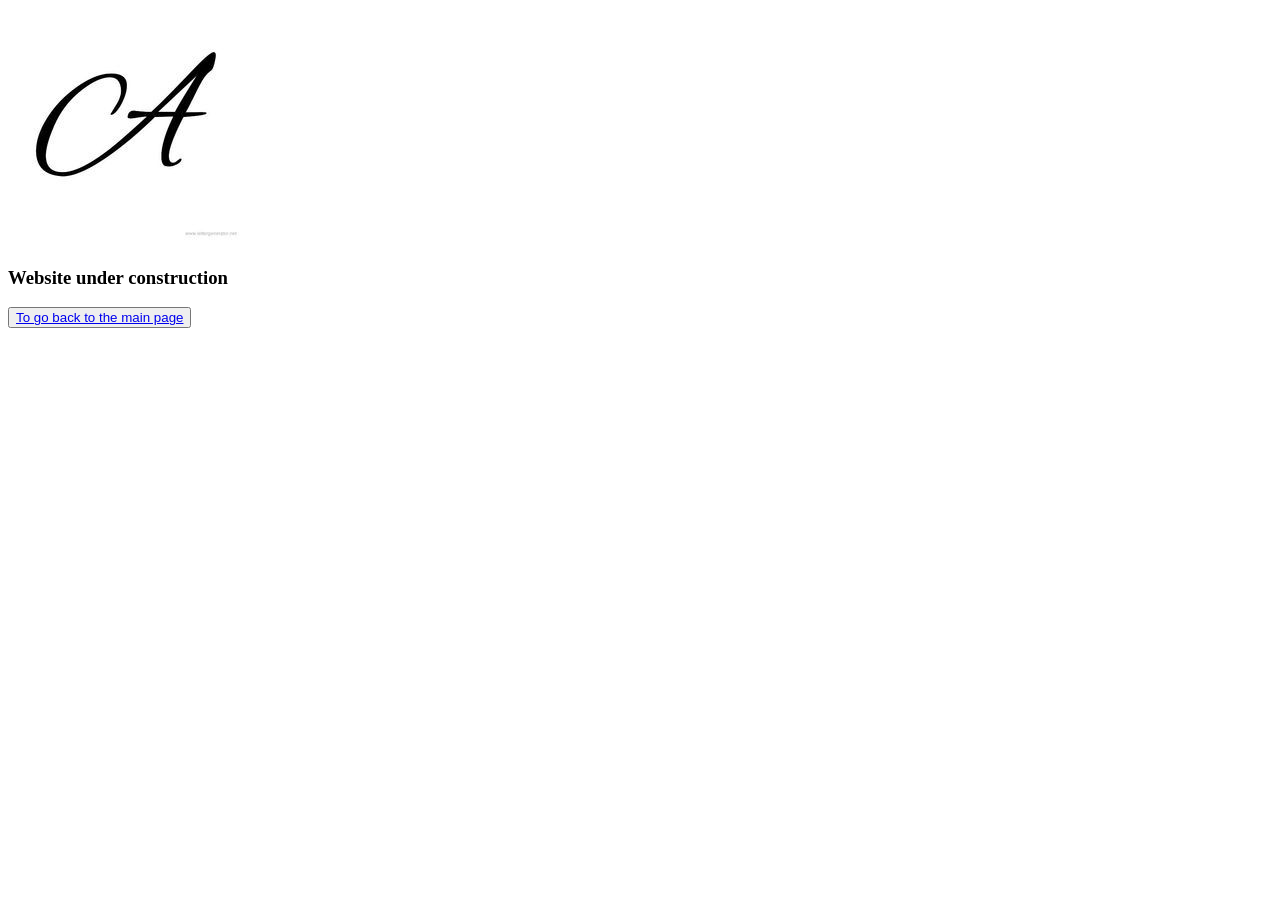
==== AboutUs.html @ 7b78022a "completed html and uploaded images" ====
<!DOCTYPE html>
<html lang="en">
<head>
    <meta charset="UTF-8">
    <meta name="viewport" content="width=device-width, initial-scale=1.0">
    <title>About us</title>
</head>
<body>
    <main>
        <div class="co-logo">
            <img src="/images/Company Logo.jpg" alt="Company logo.">
        </div>
        <h3>Website under construction</h3>

        <button type="button" class="go-back"><a href="/index.html">To go back to the main page</a></button>
    </main>
</body>
</html>
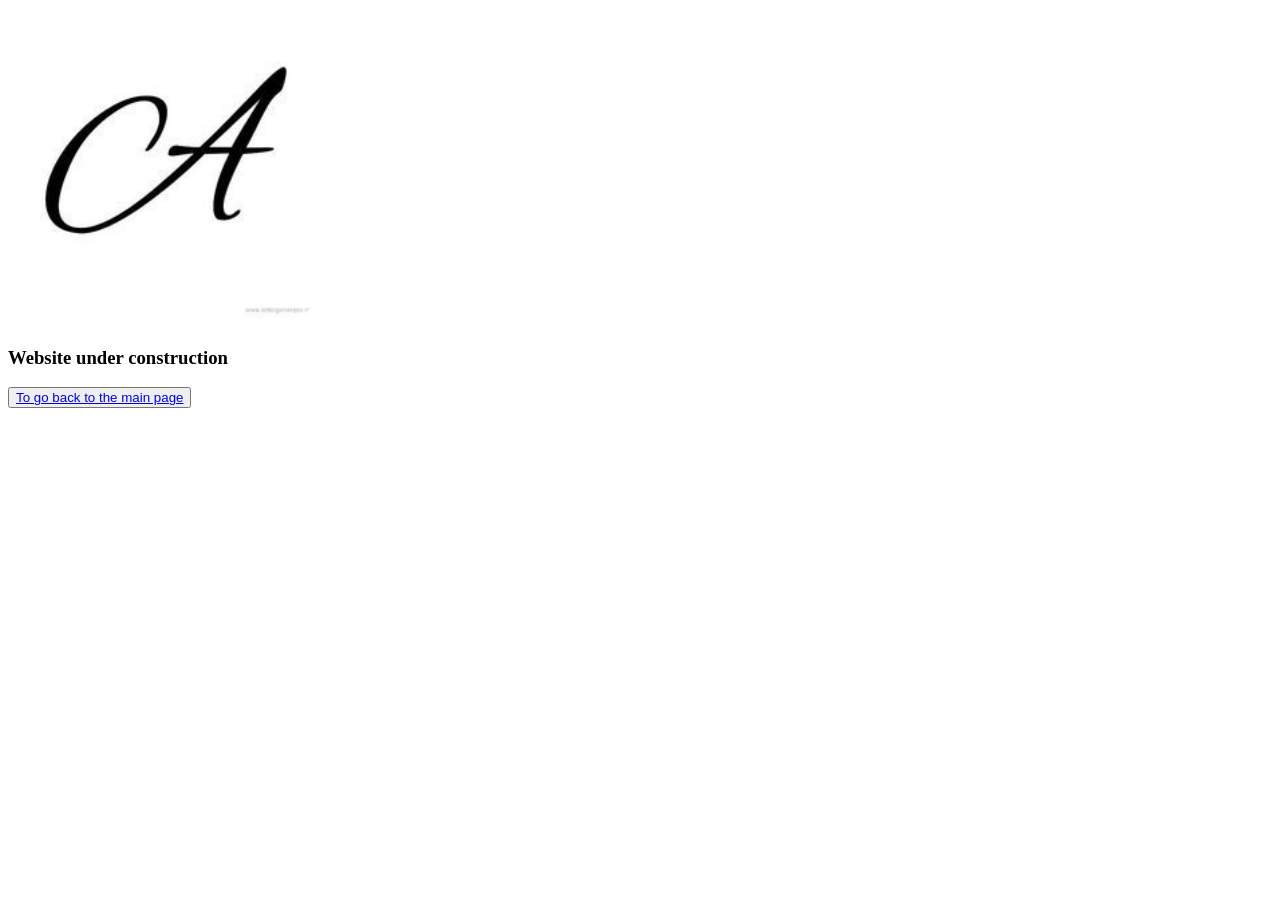
==== commit 942c6723: "edited and finalized the about webpage" ====
--- a/AboutUs.html
+++ b/AboutUs.html
@@ -3,6 +3,7 @@
 <head>
     <meta charset="UTF-8">
     <meta name="viewport" content="width=device-width, initial-scale=1.0">
+    <link rel="stylesheet" href="/style.css">
     <title>About us</title>
 </head>
 <body>
--- a/style.css
+++ b/style.css
@@ -0,0 +1,162 @@
+.nav-bar{
+    margin-left: 100px;
+    margin-right: 100px;
+    display: flex;
+    justify-content: space-between;
+    align-items: center;
+    padding: 1rem;
+    background-color: #20409A;
+    color: bisque;
+    border: 0.5px solid #20409A;
+    border-radius: 10px;
+    color: #F4F9E9;
+}
+
+#nav-elements{
+    display: inline-flex;
+    align-self: flex-start;
+    flex-direction: row;
+    list-style: none;
+    gap: 2rem;
+    padding-bottom: 20px;
+    }
+
+#nav-elements a{
+    text-decoration: none;
+    font-size: 30px;
+    color: #F4F9E9;
+}
+
+#nav-elements a:hover{
+    color: red;
+}
+
+.co-logo img{
+    width:25%;
+    height: auto;
+    border-radius: 50px;
+    border: 1 px solid bisque;
+}
+
+.submit a:hover{
+    border-color: darkgreen;    
+}
+
+.header{
+    display: flex;
+    justify-content: space-between;
+    align-items: center;
+    padding-top: 25px;
+    padding-bottom: 25px;
+    padding-left: 100px;
+    padding-right: 100px;
+    border: 1px solid #20409A;
+    border-radius: 10px;
+    margin: 10px;
+    margin-left: 100px;
+    margin-right: 100px;
+    color: #20409A;
+}
+
+.about-us{
+    display: flex;
+    justify-content: center;
+    padding-top: 15px;
+    padding-bottom: 15px;
+    padding-left: 25px;
+    padding-right: 25px;
+    border: 1px solid #20409A;
+    border-radius: 10px;
+    margin-left: 100px;
+    margin-right: 100px;
+    color: #20409A;
+}
+
+.co-name{
+    display: inline-flex;
+    flex-direction: column;
+
+}
+
+.about-us-button{
+    border-radius: 10px;
+    background-color: #20409A;
+    padding-top: 5px;
+    padding-bottom: 5px;
+    padding-right: 10px;
+    padding-left: 10px;
+    width:fit-content;
+}
+
+.about-us-button a{
+    color: #F4F9E9;
+    background-color: #20409A;
+    text-decoration: none;
+}
+
+.contact-form{
+    display: flex;
+    justify-content: center;
+    padding-top: 15px;
+    padding-bottom: 15px;
+    padding-left: 25px;
+    padding-right: 25px;
+    border: 1px solid #20409A;
+    border-radius: 10px;
+    margin-left: 100px;
+    margin-right: 100px;
+    color: #20409A;
+    flex-direction: column;
+    gap: 5px;
+}
+
+textarea {
+  resize: none;
+  height: 75px;
+}
+
+#customer-message{
+    resize: none;
+    height: 75px;
+    width: 500px;
+}
+
+.submit-button{
+    border-radius: 10px;
+    background-color: #20409A;
+    padding-top: 5px;
+    padding-bottom: 5px;
+    padding-right: 10px;
+    padding-left: 10px;
+    width:fit-content;
+    color: #F4F9E9;
+}
+
+.services{
+    display: flex;
+    flex-direction: column;
+    border-radius: 10px;
+    border: 1px solid #20409A;
+    color: #20409A;
+    padding-top: 15px;
+    padding-bottom: 15px;
+    padding-left: 25px;
+    padding-right: 25px;
+    margin-top: 10px;
+    margin-left: 100px;
+    margin-right: 100px;
+    margin-bottom: 10px;
+    justify-content:right;
+}
+
+.offered-services{
+    display: grid;
+    grid-template-columns:  1fr 1fr 1fr 1fr 1fr;
+    width:fit-content;
+    gap: 10px;
+    justify-items: center;
+}
+
+label{
+    display: block;
+}
